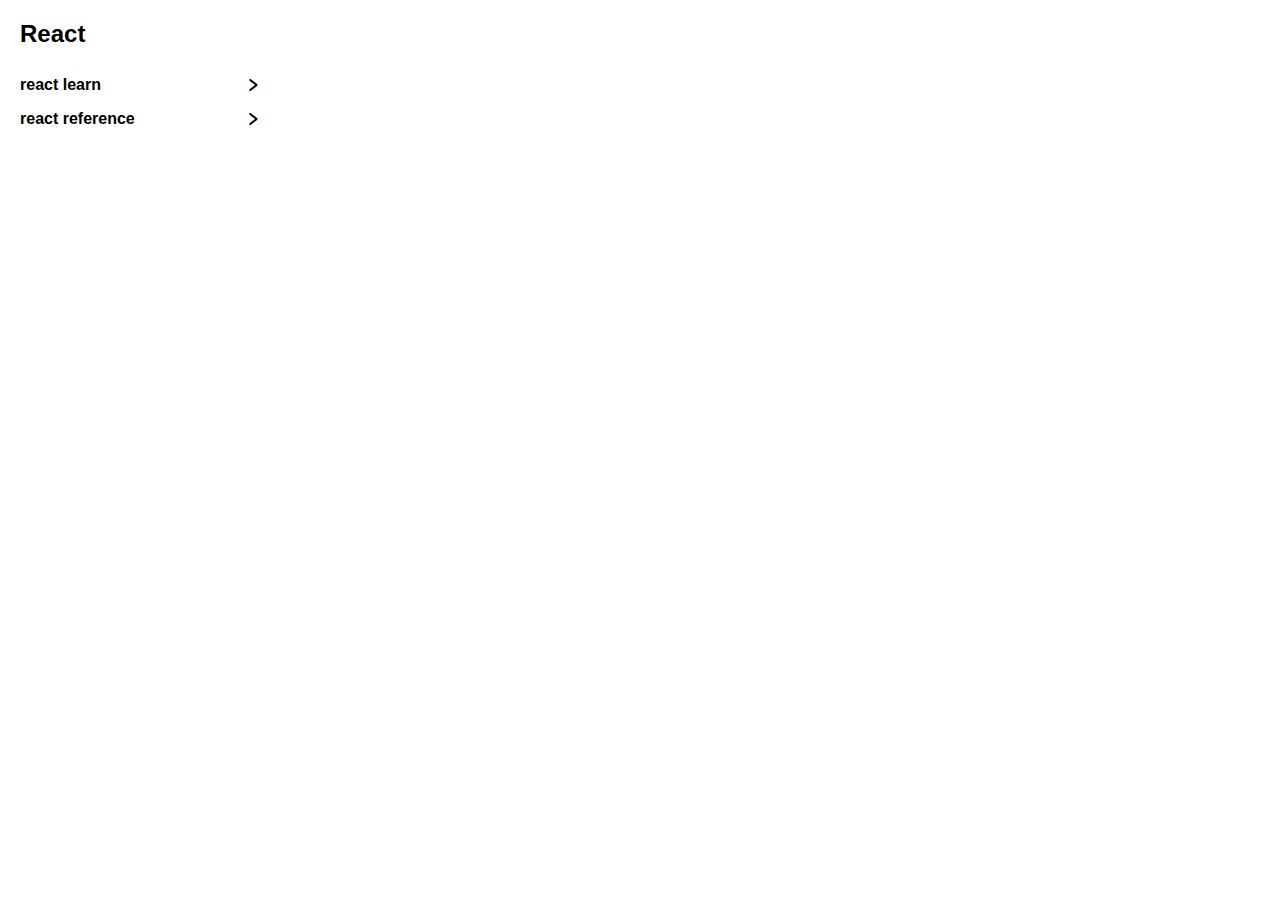
==== index.html @ 22884228 "feat: 刚才的还是打不开，改一下路径" ====
<!DOCTYPE html>
<html lang="en">
  <head>
    <meta charset="utf-8" />
    <link rel="icon" href="./favicon.ico" />
    <meta name="viewport" content="width=device-width,initial-scale=1" />
    <meta name="theme-color" content="#000000" />
    <meta name="description" content="Web site created using create-react-app" />
    <link rel="apple-touch-icon" href="./logo192.png" />
    <link rel="manifest" href="./manifest.json" />
    <title>React App</title>
    <script defer="defer" src="./static/js/main.e24f5760.js"></script>
    <link href="./static/css/main.fb8feb89.css" rel="stylesheet" />
  </head>
  <body>
    <noscript>You need to enable JavaScript to run this app.</noscript>
    <div id="root"></div>
  </body>
</html>
---- static/css/main.fb8feb89.css ----
.App,body,html{margin:0;padding:0}body,html{height:100%}.body{height:100vh;overflow:auto;position:relative;width:100vw;& .main{box-sizing:initial;margin-left:var(--leaveWidthBlank);position:relative;width:calc(100% - var(--leaveWidthBlank))}}.page-template-box{background-color:#fff;height:100vh;overflow-x:scroll;overflow-y:auto;scroll-behavior:smooth;width:100%;& .page-template{display:flex;width:100%;& .page-template-markdown{flex:1 1;margin:0 auto;max-width:800px;padding:0 20px}& .page-template-render{flex:1 1;padding:0 20px}}&::-webkit-scrollbar{height:4px;width:6px}&::-webkit-scrollbar-thumb{background-color:#8d8d8d;border-radius:3px}&::-webkit-scrollbar-track{background-color:#0000}&::-webkit-scrollbar-button{height:0;width:0}}.markdown{font-size:16px;padding:0}.markdown ::selection{background:#d3d3d3;color:#555;text-shadow:#fff 0 1px 0}.markdown ::-moz-selection{background:#d3d3d3;color:#555;text-shadow:#fff 0 1px 0}.markdown ::-webkit-selection{background:#d3d3d3;color:#555;text-shadow:#fff 0 1px 0}.markdown .markdown-code ::selection,.markdown .markdown-code::selection{background:#d3d3d3;color:#555;text-shadow:#fff 0 1px 0}.markdown .markdown-code ::-moz-selection,.markdown .markdown-code::-moz-selection{background:#d3d3d3;color:#555;text-shadow:#fff 0 1px 0}.markdown .markdown-code ::-webkit-selection,.markdown .markdown-code::-webkit-selection{background:#d3d3d3;color:#555;text-shadow:#fff 0 1px 0}.markdown-short-code{background-color:#f5f5f5;border-radius:5px;color:#ec8000;font-family:Consolas,Monaco,Andale Mono,Ubuntu Mono,monospace;font-weight:700;padding:4px}a:has(.markdown-short-code){text-decoration-color:#ec8000}.markdown-long-code{position:relative;&:before{bottom:3px;color:#a3a3a3;content:attr(data-language);position:absolute;right:5px}}.markdown-link{color:#42b983}.markdown-blockquote{border:1px solid #e5e7eb;border-radius:1em;color:#797a7c;margin:19px 0;padding:.5em 1em;&.markdown-blockquote-success{background-color:#ecf8f2}&.markdown-blockquote-warn{background-color:#fef5e7}&.markdown-blockquote-danger{background-color:#ffe9e9}&.markdown-blockquote-info{background-color:#f6f7f9}}.markdown-pre{position:relative;& div{border-radius:10px}& .markdown-pre-copy{background-color:#00000010;border-radius:5px 10px 5px 5px;color:#a3a3a3;cursor:pointer;font-family:Consolas,Monaco,Andale Mono,Ubuntu Mono,monospace;font-size:14px;font-style:normal;padding:2px 6px 4px;position:absolute;right:0;top:0;transition:all .2s;-webkit-user-select:none;user-select:none;z-index:1;&:hover{background-color:#00000020;color:#a3a3a3}}}.a-link{position:relative}.a-popover{background-color:#fff;border:1px solid #dcdcdc;border-radius:4px;box-shadow:0 2px 12px 0 #0000001a;display:none;opacity:0;padding:10px;position:absolute;transition:all .3s;white-space:nowrap;z-index:1000}.contents-in-page{font-size:16px;height:100vh;max-width:256px;min-width:128px;overflow-y:auto;position:-webkit-sticky;position:sticky;top:0;& .contents-in-page-title{color:#525252;font-size:18px;font-weight:700;line-height:64px;margin-bottom:36px}& ul{list-style-type:none;padding-left:0;& li.contents-in-page-item-box{border-radius:.75rem 0 0 .75rem;cursor:pointer;height:36px;padding:0;& a.contents-in-page-item{color:#000;display:block;font-size:14px;height:36px;line-height:20px;margin:0;padding:8px 8px 8px 0;text-decoration:none;white-space:nowrap;&.contents-in-page-item-1{margin-left:0}&.contents-in-page-item-2{margin-left:8px}&.contents-in-page-item-3{margin-left:16px}}&:hover{background-color:#f6f7f9;& a.contents-in-page-item{color:#087ea4}}&:active{background-color:#ededee;& a.contents-in-page-item{color:#087ea4}}&[data-active=true]{background-color:#e6f7ff;& a.contents-in-page-item{color:#087ea4}}}}&::-webkit-scrollbar{height:4px;width:4px}&::-webkit-scrollbar-thumb{background-color:#d6d6d6;border-radius:2px}&::-webkit-scrollbar-track{background-color:#0000}&::-webkit-scrollbar-button{height:0;width:0}}.contents{background-color:#fff;box-sizing:border-box;color:#000;font-size:12px;height:100vh;justify-content:left;overflow-y:scroll;padding:20px 12px 0 0;position:fixed;width:250px;& h1{color:#000;font-family:Inter,Helvetica Neue,Helvetica,PingFang SC,Hiragino Sans GB,Microsoft YaHei,微软雅黑,Arial,sans-serif;font-size:24px;margin:0;padding:0 0 20px 20px}& nav{margin:0;padding:0}&::-webkit-scrollbar{width:4px}&::-webkit-scrollbar-thumb{background-color:#d6d6d6;border-radius:2px}&::-webkit-scrollbar-track{background-color:#0000}&::-webkit-scrollbar-button{height:0;width:0}}.content{box-sizing:border-box;overflow:hidden;padding:0 5px 0 0;width:100%;& .content-children{transition:height .2s}}ul{list-style:none}li,ul{margin:0;padding:0}.content-button{background-color:#0000;border:none;border-radius:0 .75rem .75rem 0;color:#000;cursor:pointer;display:flex;font-family:Inter,Helvetica Neue,Helvetica,PingFang SC,Hiragino Sans GB,Microsoft YaHei,微软雅黑,Arial,sans-serif;font-size:14px;height:auto;justify-content:space-between;line-height:32px;margin:0;padding:1px 6px 1px 20px;position:relative;text-align:left;width:100%;&.bold-button{font-size:16px;font-weight:700}& .button-left-icon-right-margin{margin:0 10px 0 0}& i.button-right-icon{height:100%;position:relative;transition:all .2s;&:before{position:relative;top:50%;transform:translateY(-50%)}}& span.button-main{word-wrap:break-word;width:calc(100% - 16px);& i{white-space:nowrap}}& i.button-tag{background-color:#99a1b359;border-radius:4px;font-size:inherit;font-style:normal;margin:0 4px;padding:0 4px}&:hover{background-color:#f6f7f9}&:active{background-color:#ededee}&[isSelected=true]{background-color:#e6f7ff;color:#087ea4}&[isExpand=true]{& i.button-right-icon{transform:rotate(90deg)}}}@font-face{font-family:iconfont;src:url(/static/media/iconfont.4f03108f6edeffdc2eae.woff2) format("woff2"),url(/static/media/iconfont.629662c6526e6aac4a8d.woff) format("woff"),url(/static/media/iconfont.5cf6a62e1a3238585a71.ttf) format("truetype")}.iconfont{-webkit-font-smoothing:antialiased;-moz-osx-font-smoothing:grayscale;font-family:iconfont!important;font-size:16px;font-style:normal}.icon-gateway:before{content:"\e822"}.icon-shop-fill:before{content:"\e922"}.icon-car:before{content:"\e823"}.icon-setting-fill:before{content:"\e923"}.icon-printer:before{content:"\e824"}.icon-USB-fill:before{content:"\e924"}.icon-read:before{content:"\e825"}.icon-golden-fill:before{content:"\e925"}.icon-cloud-server:before{content:"\e826"}.icon-build-fill:before{content:"\e926"}.icon-cloud-upload:before{content:"\e827"}.icon-boxplot-fill:before{content:"\e927"}.icon-cloud:before{content:"\e828"}.icon-sliders-fill:before{content:"\e928"}.icon-cloud-download:before{content:"\e829"}.icon-alibaba:before{content:"\e929"}.icon-cloud-sync:before{content:"\e82a"}.icon-antdesign:before{content:"\e92a"}.icon-video:before{content:"\e82b"}.icon-ant-cloud:before{content:"\e92b"}.icon-notification:before{content:"\e82c"}.icon-behance:before{content:"\e92c"}.icon-sound:before{content:"\e82d"}.icon-googleplus:before{content:"\e92d"}.icon-radarchart:before{content:"\e82e"}.icon-medium:before{content:"\e92e"}.icon-qrcode:before{content:"\e82f"}.icon-google:before{content:"\e92f"}.icon-fund:before{content:"\e830"}.icon-IE:before{content:"\e930"}.icon-image:before{content:"\e831"}.icon-amazon:before{content:"\e931"}.icon-mail:before{content:"\e832"}.icon-slack:before{content:"\e932"}.icon-table:before{content:"\e833"}.icon-alipay:before{content:"\e933"}.icon-idcard:before{content:"\e834"}.icon-taobao:before{content:"\e934"}.icon-creditcard:before{content:"\e835"}.icon-zhihu:before{content:"\e935"}.icon-heart:before{content:"\e836"}.icon-HTML:before{content:"\e936"}.icon-block:before{content:"\e837"}.icon-linkedin:before{content:"\e937"}.icon-error:before{content:"\e838"}.icon-yahoo:before{content:"\e938"}.icon-star:before{content:"\e839"}.icon-facebook:before{content:"\e939"}.icon-gold:before{content:"\e83a"}.icon-skype:before{content:"\e93a"}.icon-heatmap:before{content:"\e83b"}.icon-CodeSandbox:before{content:"\e93b"}.icon-wifi:before{content:"\e83c"}.icon-chrome:before{content:"\e93c"}.icon-attachment:before{content:"\e83d"}.icon-codepen:before{content:"\e93d"}.icon-edit:before{content:"\e83e"}.icon-aliwangwang:before{content:"\e93e"}.icon-key:before{content:"\e83f"}.icon-apple:before{content:"\e93f"}.icon-api:before{content:"\e840"}.icon-android:before{content:"\e940"}.icon-disconnect:before{content:"\e841"}.icon-sketch:before{content:"\e941"}.icon-highlight:before{content:"\e842"}.icon-Gitlab:before{content:"\e942"}.icon-monitor:before{content:"\e843"}.icon-dribbble:before{content:"\e943"}.icon-link:before{content:"\e844"}.icon-instagram:before{content:"\e944"}.icon-man:before{content:"\e845"}.icon-reddit:before{content:"\e945"}.icon-percentage:before{content:"\e846"}.icon-windows:before{content:"\e946"}.icon-pushpin:before{content:"\e847"}.icon-yuque:before{content:"\e947"}.icon-phone:before{content:"\e848"}.icon-Youtube:before{content:"\e948"}.icon-shake:before{content:"\e849"}.icon-Gitlab-fill:before{content:"\e949"}.icon-tag:before{content:"\e84a"}.icon-dropbox:before{content:"\e94a"}.icon-wrench:before{content:"\e84b"}.icon-dingtalk:before{content:"\e94b"}.icon-tags:before{content:"\e84c"}.icon-android-fill:before{content:"\e94c"}.icon-scissor:before{content:"\e84d"}.icon-apple-fill:before{content:"\e94d"}.icon-mr:before{content:"\e84e"}.icon-HTML-fill:before{content:"\e94e"}.icon-share:before{content:"\e84f"}.icon-windows-fill:before{content:"\e94f"}.icon-branches:before{content:"\e850"}.icon-QQ:before{content:"\e950"}.icon-fork:before{content:"\e851"}.icon-twitter:before{content:"\e951"}.icon-shrink:before{content:"\e852"}.icon-skype-fill:before{content:"\e952"}.icon-arrawsalt:before{content:"\e853"}.icon-weibo:before{content:"\e953"}.icon-verticalright:before{content:"\e854"}.icon-yuque-fill:before{content:"\e954"}.icon-verticalleft:before{content:"\e855"}.icon-Youtube-fill:before{content:"\e955"}.icon-right:before{content:"\e856"}.icon-yahoo-fill:before{content:"\e956"}.icon-left:before{content:"\e857"}.icon-wechat-fill:before{content:"\e957"}.icon-up:before{content:"\e858"}.icon-chrome-fill:before{content:"\e958"}.icon-down:before{content:"\e859"}.icon-alipay-circle-fill:before{content:"\e959"}.icon-fullscreen:before{content:"\e85a"}.icon-aliwangwang-fill:before{content:"\e95a"}.icon-fullscreen-exit:before{content:"\e85b"}.icon-behance-circle-fill:before{content:"\e95b"}.icon-doubleleft:before{content:"\e85c"}.icon-amazon-circle-fill:before{content:"\e95c"}.icon-doubleright:before{content:"\e85d"}.icon-codepen-circle-fill:before{content:"\e95d"}.icon-arrowright:before{content:"\e85e"}.icon-CodeSandbox-circle-f:before{content:"\e95e"}.icon-arrowup:before{content:"\e85f"}.icon-dropbox-circle-fill:before{content:"\e95f"}.icon-arrowleft:before{content:"\e860"}.icon-github-fill:before{content:"\e960"}.icon-arrowdown:before{content:"\e861"}.icon-dribbble-circle-fill:before{content:"\e961"}.icon-upload:before{content:"\e862"}.icon-googleplus-circle-f:before{content:"\e962"}.icon-colum-height:before{content:"\e863"}.icon-medium-circle-fill:before{content:"\e963"}.icon-vertical-align-botto:before{content:"\e864"}.icon-QQ-circle-fill:before{content:"\e964"}.icon-vertical-align-middl:before{content:"\e865"}.icon-IE-circle-fill:before{content:"\e965"}.icon-totop:before{content:"\e866"}.icon-google-circle-fill:before{content:"\e966"}.icon-vertical-align-top:before{content:"\e867"}.icon-dingtalk-circle-fill:before{content:"\e967"}.icon-download:before{content:"\e868"}.icon-sketch-circle-fill:before{content:"\e968"}.icon-sort-descending:before{content:"\e869"}.icon-slack-circle-fill:before{content:"\e969"}.icon-sort-ascending:before{content:"\e86a"}.icon-twitter-circle-fill:before{content:"\e96a"}.icon-fall:before{content:"\e86b"}.icon-taobao-circle-fill:before{content:"\e96b"}.icon-swap:before{content:"\e86c"}.icon-weibo-circle-fill:before{content:"\e96c"}.icon-stock:before{content:"\e86d"}.icon-zhihu-circle-fill:before{content:"\e96d"}.icon-rise:before{content:"\e86e"}.icon-reddit-circle-fill:before{content:"\e96e"}.icon-indent:before{content:"\e86f"}.icon-alipay-square-fill:before{content:"\e96f"}.icon-outdent:before{content:"\e870"}.icon-dingtalk-square-fill:before{content:"\e970"}.icon-menu:before{content:"\e871"}.icon-CodeSandbox-square-f:before{content:"\e971"}.icon-unorderedlist:before{content:"\e872"}.icon-behance-square-fill:before{content:"\e972"}.icon-orderedlist:before{content:"\e873"}.icon-amazon-square-fill:before{content:"\e973"}.icon-align-right:before{content:"\e874"}.icon-codepen-square-fill:before{content:"\e974"}.icon-align-center:before{content:"\e875"}.icon-dribbble-square-fill:before{content:"\e975"}.icon-align-left:before{content:"\e876"}.icon-dropbox-square-fill:before{content:"\e976"}.icon-pic-center:before{content:"\e877"}.icon-facebook-fill:before{content:"\e977"}.icon-pic-right:before{content:"\e878"}.icon-googleplus-square-f:before{content:"\e978"}.icon-pic-left:before{content:"\e879"}.icon-google-square-fill:before{content:"\e979"}.icon-bold:before{content:"\e87a"}.icon-instagram-fill:before{content:"\e97a"}.icon-font-colors:before{content:"\e87b"}.icon-IE-square-fill:before{content:"\e97b"}.icon-exclaimination:before{content:"\e87c"}.icon-medium-square-fill:before{content:"\e97c"}.icon-font-size:before{content:"\e87d"}.icon-linkedin-fill:before{content:"\e97d"}.icon-infomation:before{content:"\e87e"}.icon-QQ-square-fill:before{content:"\e97e"}.icon-line-height:before{content:"\e87f"}.icon-reddit-square-fill:before{content:"\e97f"}.icon-strikethrough:before{content:"\e880"}.icon-twitter-square-fill:before{content:"\e980"}.icon-underline:before{content:"\e881"}.icon-sketch-square-fill:before{content:"\e981"}.icon-number:before{content:"\e882"}.icon-slack-square-fill:before{content:"\e982"}.icon-italic:before{content:"\e883"}.icon-taobao-square-fill:before{content:"\e983"}.icon-code:before{content:"\e884"}.icon-weibo-square-fill:before{content:"\e984"}.icon-column-width:before{content:"\e885"}.icon-zhihu-square-fill:before{content:"\e985"}.icon-check:before{content:"\e886"}.icon-zoomout:before{content:"\e986"}.icon-ellipsis:before{content:"\e887"}.icon-apartment:before{content:"\e987"}.icon-dash:before{content:"\e888"}.icon-audio:before{content:"\e988"}.icon-close:before{content:"\e889"}.icon-audio-fill:before{content:"\e989"}.icon-enter:before{content:"\e88a"}.icon-robot:before{content:"\e98a"}.icon-line:before{content:"\e88b"}.icon-zoomin:before{content:"\e98b"}.icon-minus:before{content:"\e88c"}.icon-robot-fill:before{content:"\e98c"}.icon-question:before{content:"\e88d"}.icon-bug-fill:before{content:"\e98d"}.icon-rollback:before{content:"\e88e"}.icon-bug:before{content:"\e98e"}.icon-small-dash:before{content:"\e88f"}.icon-audiostatic:before{content:"\e98f"}.icon-pause:before{content:"\e890"}.icon-comment:before{content:"\e990"}.icon-smile:before{content:"\e78f"}.icon-bg-colors:before{content:"\e891"}.icon-signal-fill:before{content:"\e991"}.icon-trademark:before{content:"\e790"}.icon-crown:before{content:"\e892"}.icon-verified:before{content:"\e992"}.icon-time-circle:before{content:"\e791"}.icon-drag:before{content:"\e893"}.icon-shortcut-fill:before{content:"\e993"}.icon-timeout:before{content:"\e792"}.icon-desktop:before{content:"\e894"}.icon-videocameraadd:before{content:"\e994"}.icon-earth:before{content:"\e793"}.icon-gift:before{content:"\e895"}.icon-switchuser:before{content:"\e995"}.icon-YUAN:before{content:"\e794"}.icon-stop:before{content:"\e896"}.icon-whatsapp:before{content:"\e996"}.icon-up-circle:before{content:"\e795"}.icon-fire:before{content:"\e897"}.icon-appstoreadd:before{content:"\e997"}.icon-transaction:before{content:"\e798"}.icon-thunderbolt:before{content:"\e898"}.icon-caret-down:before{content:"\e998"}.icon-undo:before{content:"\e799"}.icon-check-circle-fill:before{content:"\e899"}.icon-backward:before{content:"\e999"}.icon-redo:before{content:"\e79a"}.icon-left-circle-fill:before{content:"\e89a"}.icon-caret-up:before{content:"\e99a"}.icon-reload:before{content:"\e79b"}.icon-down-circle-fill:before{content:"\e89b"}.icon-caret-right:before{content:"\e99b"}.icon-reloadtime:before{content:"\e79c"}.icon-minus-circle-fill:before{content:"\e89c"}.icon-caret-left:before{content:"\e99c"}.icon-message:before{content:"\e79d"}.icon-close-circle-fill:before{content:"\e89d"}.icon-fast-backward:before{content:"\e99d"}.icon-dashboard:before{content:"\e79e"}.icon-info-circle-fill:before{content:"\e89e"}.icon-forward:before{content:"\e99e"}.icon-issuesclose:before{content:"\e79f"}.icon-up-circle-fill:before{content:"\e89f"}.icon-fast-forward:before{content:"\e99f"}.icon-poweroff:before{content:"\e7a0"}.icon-right-circle-fill:before{content:"\e8a0"}.icon-search:before{content:"\e9a0"}.icon-logout:before{content:"\e7a1"}.icon-plus-circle-fill:before{content:"\e8a1"}.icon-retweet:before{content:"\e9a1"}.icon-piechart:before{content:"\e7a2"}.icon-question-circle-fill:before{content:"\e8a2"}.icon-login:before{content:"\e9a2"}.icon-setting:before{content:"\e7a3"}.icon-EURO-circle-fill:before{content:"\e8a3"}.icon-step-backward:before{content:"\e9a3"}.icon-eye:before{content:"\e7a4"}.icon-frown-fill:before{content:"\e8a4"}.icon-step-forward:before{content:"\e9a4"}.icon-location:before{content:"\e7a5"}.icon-copyright-circle-fil:before{content:"\e8a5"}.icon-swap-right:before{content:"\e9a5"}.icon-edit-square:before{content:"\e7a6"}.icon-CI-circle-fill:before{content:"\e8a6"}.icon-swap-left:before{content:"\e9a6"}.icon-export:before{content:"\e7a7"}.icon-compass-fill:before{content:"\e8a7"}.icon-woman:before{content:"\e9a7"}.icon-save:before{content:"\e7a8"}.icon-Dollar-circle-fill:before{content:"\e8a8"}.icon-plus:before{content:"\e9a8"}.icon-Import:before{content:"\e7a9"}.icon-poweroff-circle-fill:before{content:"\e8a9"}.icon-eyeclose-fill:before{content:"\e9a9"}.icon-appstore:before{content:"\e7aa"}.icon-meh-fill:before{content:"\e8aa"}.icon-eye-close:before{content:"\e9aa"}.icon-close-square:before{content:"\e7ab"}.icon-play-circle-fill:before{content:"\e8ab"}.icon-clear:before{content:"\e9ab"}.icon-down-square:before{content:"\e7ac"}.icon-Pound-circle-fill:before{content:"\e8ac"}.icon-collapse:before{content:"\e9ac"}.icon-layout:before{content:"\e7ad"}.icon-smile-fill:before{content:"\e8ad"}.icon-expand:before{content:"\e9ad"}.icon-left-square:before{content:"\e7ae"}.icon-stop-fill:before{content:"\e8ae"}.icon-deletecolumn:before{content:"\e9ae"}.icon-play-square:before{content:"\e7af"}.icon-warning-circle-fill:before{content:"\e8af"}.icon-merge-cells:before{content:"\e9af"}.icon-control:before{content:"\e7b0"}.icon-time-circle-fill:before{content:"\e8b0"}.icon-subnode:before{content:"\e9b0"}.icon-codelibrary:before{content:"\e7b1"}.icon-trademark-circle-fil:before{content:"\e8b1"}.icon-rotate-left:before{content:"\e9b1"}.icon-detail:before{content:"\e7b2"}.icon-YUAN-circle-fill:before{content:"\e8b2"}.icon-rotate-right:before{content:"\e9b2"}.icon-minus-square:before{content:"\e7b3"}.icon-heart-fill:before{content:"\e8b3"}.icon-insertrowbelow:before{content:"\e9b3"}.icon-plus-square:before{content:"\e7b4"}.icon-piechart-circle-fil:before{content:"\e8b4"}.icon-insertrowabove:before{content:"\e9b4"}.icon-right-square:before{content:"\e7b5"}.icon-dashboard-fill:before{content:"\e8b5"}.icon-table1:before{content:"\e9b5"}.icon-project:before{content:"\e7b6"}.icon-message-fill:before{content:"\e8b6"}.icon-solit-cells:before{content:"\e9b6"}.icon-wallet:before{content:"\e7b7"}.icon-check-square-fill:before{content:"\e8b7"}.icon-formatpainter:before{content:"\e9b7"}.icon-up-square:before{content:"\e7b8"}.icon-down-square-fill:before{content:"\e8b8"}.icon-insertrowright:before{content:"\e9b8"}.icon-calculator:before{content:"\e7b9"}.icon-minus-square-fill:before{content:"\e8b9"}.icon-formatpainter-fill:before{content:"\e9b9"}.icon-interation:before{content:"\e7ba"}.icon-close-square-fill:before{content:"\e8ba"}.icon-insertrowleft:before{content:"\e9ba"}.icon-check-square:before{content:"\e7bb"}.icon-codelibrary-fill:before{content:"\e8bb"}.icon-translate:before{content:"\e9bb"}.icon-border:before{content:"\e7bc"}.icon-left-square-fill:before{content:"\e8bc"}.icon-deleterow:before{content:"\e9bc"}.icon-border-outer:before{content:"\e7bd"}.icon-play-square-fill:before{content:"\e8bd"}.icon-sisternode:before{content:"\e9bd"}.icon-border-top:before{content:"\e7be"}.icon-up-square-fill:before{content:"\e8be"}.icon-Field-number:before{content:"\e9be"}.icon-border-bottom:before{content:"\e7bf"}.icon-right-square-fill:before{content:"\e8bf"}.icon-Field-String:before{content:"\e9bf"}.icon-border-left:before{content:"\e7c0"}.icon-plus-square-fill:before{content:"\e8c0"}.icon-Function:before{content:"\e9c0"}.icon-border-right:before{content:"\e7c1"}.icon-accountbook-fill:before{content:"\e8c1"}.icon-Field-time:before{content:"\e9c1"}.icon-border-inner:before{content:"\e7c2"}.icon-carryout-fill:before{content:"\e8c2"}.icon-GIF:before{content:"\e9c2"}.icon-border-verticle:before{content:"\e7c3"}.icon-calendar-fill:before{content:"\e8c3"}.icon-Partition:before{content:"\e9c3"}.icon-border-horizontal:before{content:"\e7c4"}.icon-calculator-fill:before{content:"\e8c4"}.icon-index:before{content:"\e9c4"}.icon-radius-bottomleft:before{content:"\e7c5"}.icon-interation-fill:before{content:"\e8c5"}.icon-Storedprocedure:before{content:"\e9c5"}.icon-radius-bottomright:before{content:"\e7c6"}.icon-project-fill:before{content:"\e8c6"}.icon-Field-Binary:before{content:"\e9c6"}.icon-radius-upleft:before{content:"\e7c7"}.icon-detail-fill:before{content:"\e8c7"}.icon-Console-SQL:before{content:"\e9c7"}.icon-radius-upright:before{content:"\e7c8"}.icon-save-fill:before{content:"\e8c8"}.icon-icon-test:before{content:"\e9c8"}.icon-radius-setting:before{content:"\e7c9"}.icon-wallet-fill:before{content:"\e8c9"}.icon-aim:before{content:"\e9c9"}.icon-adduser:before{content:"\e7ca"}.icon-control-fill:before{content:"\e8ca"}.icon-compress:before{content:"\e9ca"}.icon-deleteteam:before{content:"\e7cb"}.icon-layout-fill:before{content:"\e8cb"}.icon-expend:before{content:"\e9cb"}.icon-deleteuser:before{content:"\e7cc"}.icon-appstore-fill:before{content:"\e8cc"}.icon-folder-view:before{content:"\e9cc"}.icon-addteam:before{content:"\e7cd"}.icon-mobile-fill:before{content:"\e8cd"}.icon-file-GIF:before{content:"\e9cd"}.icon-user:before{content:"\e7ce"}.icon-tablet-fill:before{content:"\e8ce"}.icon-group:before{content:"\e9ce"}.icon-team:before{content:"\e7cf"}.icon-book-fill:before{content:"\e8cf"}.icon-send:before{content:"\e9cf"}.icon-areachart:before{content:"\e7d0"}.icon-redenvelope-fill:before{content:"\e8d0"}.icon-Report:before{content:"\e9d0"}.icon-linechart:before{content:"\e7d1"}.icon-safetycertificate-f:before{content:"\e8d1"}.icon-View:before{content:"\e9d1"}.icon-barchart:before{content:"\e7d2"}.icon-propertysafety-fill:before{content:"\e8d2"}.icon-shortcut:before{content:"\e9d2"}.icon-pointmap:before{content:"\e7d3"}.icon-insurance-fill:before{content:"\e8d3"}.icon-ungroup:before{content:"\e9d3"}.icon-container:before{content:"\e7d4"}.icon-securityscan-fill:before{content:"\e8d4"}.icon-database:before{content:"\e7d5"}.icon-file-exclamation-fil:before{content:"\e8d5"}.icon-sever:before{content:"\e7d6"}.icon-file-add-fill:before{content:"\e8d6"}.icon-mobile:before{content:"\e7d7"}.icon-file-fill:before{content:"\e8d7"}.icon-tablet:before{content:"\e7d8"}.icon-file-excel-fill:before{content:"\e8d8"}.icon-redenvelope:before{content:"\e7d9"}.icon-file-markdown-fill:before{content:"\e8d9"}.icon-book:before{content:"\e7da"}.icon-file-text-fill:before{content:"\e8da"}.icon-filedone:before{content:"\e7db"}.icon-file-ppt-fill:before{content:"\e8db"}.icon-reconciliation:before{content:"\e7dc"}.icon-file-unknown-fill:before{content:"\e8dc"}.icon-file-exception:before{content:"\e7dd"}.icon-file-word-fill:before{content:"\e8dd"}.icon-filesync:before{content:"\e7de"}.icon-file-zip-fill:before{content:"\e8de"}.icon-filesearch:before{content:"\e7df"}.icon-file-pdf-fill:before{content:"\e8df"}.icon-solution:before{content:"\e7e0"}.icon-file-image-fill:before{content:"\e8e0"}.icon-fileprotect:before{content:"\e7e1"}.icon-diff-fill:before{content:"\e8e1"}.icon-file-add:before{content:"\e7e2"}.icon-file-copy-fill:before{content:"\e8e2"}.icon-file-excel:before{content:"\e7e3"}.icon-snippets-fill:before{content:"\e8e3"}.icon-file-exclamation:before{content:"\e7e4"}.icon-batchfolding-fill:before{content:"\e8e4"}.icon-file-pdf:before{content:"\e7e5"}.icon-reconciliation-fill:before{content:"\e8e5"}.icon-file-image:before{content:"\e7e6"}.icon-folder-add-fill:before{content:"\e8e6"}.icon-file-markdown:before{content:"\e7e7"}.icon-folder-fill:before{content:"\e8e7"}.icon-file-unknown:before{content:"\e7e8"}.icon-folder-open-fill:before{content:"\e8e8"}.icon-file-ppt:before{content:"\e7e9"}.icon-database-fill:before{content:"\e8e9"}.icon-file-word:before{content:"\e7ea"}.icon-container-fill:before{content:"\e8ea"}.icon-file:before{content:"\e7eb"}.icon-sever-fill:before{content:"\e8eb"}.icon-file-zip:before{content:"\e7ec"}.icon-calendar-check-fill:before{content:"\e8ec"}.icon-file-text:before{content:"\e7ed"}.icon-image-fill:before{content:"\e8ed"}.icon-file-copy:before{content:"\e7ee"}.icon-idcard-fill:before{content:"\e8ee"}.icon-snippets:before{content:"\e7ef"}.icon-creditcard-fill:before{content:"\e8ef"}.icon-audit:before{content:"\e7f0"}.icon-fund-fill:before{content:"\e8f0"}.icon-diff:before{content:"\e7f1"}.icon-read-fill:before{content:"\e8f1"}.icon-Batchfolding:before{content:"\e7f2"}.icon-contacts-fill:before{content:"\e8f2"}.icon-securityscan:before{content:"\e7f3"}.icon-delete-fill:before{content:"\e8f3"}.icon-propertysafety:before{content:"\e7f4"}.icon-notification-fill:before{content:"\e8f4"}.icon-safetycertificate:before{content:"\e7f5"}.icon-flag-fill:before{content:"\e8f5"}.icon-insurance:before{content:"\e7f6"}.icon-moneycollect-fill:before{content:"\e8f6"}.icon-alert:before{content:"\e7f7"}.icon-medicinebox-fill:before{content:"\e8f7"}.icon-delete:before{content:"\e7f8"}.icon-rest-fill:before{content:"\e8f8"}.icon-hourglass:before{content:"\e7f9"}.icon-shopping-fill:before{content:"\e8f9"}.icon-bulb:before{content:"\e7fa"}.icon-skin-fill:before{content:"\e8fa"}.icon-experiment:before{content:"\e7fb"}.icon-video-fill:before{content:"\e8fb"}.icon-bell:before{content:"\e7fc"}.icon-sound-fill:before{content:"\e8fc"}.icon-trophy:before{content:"\e7fd"}.icon-bulb-fill:before{content:"\e8fd"}.icon-rest:before{content:"\e7fe"}.icon-bell-fill:before{content:"\e8fe"}.icon-USB:before{content:"\e7ff"}.icon-filter-fill:before{content:"\e8ff"}.icon-skin:before{content:"\e800"}.icon-fire-fill:before{content:"\e900"}.icon-home:before{content:"\e801"}.icon-funnelplot-fill:before{content:"\e901"}.icon-bank:before{content:"\e802"}.icon-gift-fill:before{content:"\e902"}.icon-filter:before{content:"\e803"}.icon-hourglass-fill:before{content:"\e903"}.icon-funnelplot:before{content:"\e804"}.icon-home-fill:before{content:"\e904"}.icon-like:before{content:"\e805"}.icon-trophy-fill:before{content:"\e905"}.icon-unlike:before{content:"\e806"}.icon-location-fill:before{content:"\e906"}.icon-unlock:before{content:"\e807"}.icon-cloud-fill:before{content:"\e907"}.icon-lock:before{content:"\e808"}.icon-customerservice-fill:before{content:"\e908"}.icon-customerservice:before{content:"\e809"}.icon-experiment-fill:before{content:"\e909"}.icon-flag:before{content:"\e80a"}.icon-eye-fill:before{content:"\e90a"}.icon-moneycollect:before{content:"\e80b"}.icon-like-fill:before{content:"\e90b"}.icon-medicinebox:before{content:"\e80c"}.icon-lock-fill:before{content:"\e90c"}.icon-shop:before{content:"\e80d"}.icon-unlike-fill:before{content:"\e90d"}.icon-rocket:before{content:"\e80e"}.icon-star-fill:before{content:"\e90e"}.icon-shopping:before{content:"\e80f"}.icon-unlock-fill:before{content:"\e90f"}.icon-folder:before{content:"\e810"}.icon-alert-fill:before{content:"\e910"}.icon-folder-open:before{content:"\e811"}.icon-api-fill:before{content:"\e911"}.icon-folder-add:before{content:"\e812"}.icon-highlight-fill:before{content:"\e912"}.icon-deploymentunit:before{content:"\e813"}.icon-phone-fill:before{content:"\e913"}.icon-accountbook:before{content:"\e814"}.icon-edit-fill:before{content:"\e914"}.icon-contacts:before{content:"\e815"}.icon-pushpin-fill:before{content:"\e915"}.icon-carryout:before{content:"\e816"}.icon-rocket-fill:before{content:"\e916"}.icon-calendar-check:before{content:"\e817"}.icon-thunderbolt-fill:before{content:"\e917"}.icon-calendar:before{content:"\e818"}.icon-tag-fill:before{content:"\e918"}.icon-scan:before{content:"\e819"}.icon-wrench-fill:before{content:"\e919"}.icon-select:before{content:"\e81a"}.icon-tags-fill:before{content:"\e91a"}.icon-boxplot:before{content:"\e81b"}.icon-bank-fill:before{content:"\e91b"}.icon-build:before{content:"\e81c"}.icon-camera-fill:before{content:"\e91c"}.icon-sliders:before{content:"\e81d"}.icon-error-fill:before{content:"\e91d"}.icon-laptop:before{content:"\e81e"}.icon-crown-fill:before{content:"\e91e"}.icon-barcode:before{content:"\e81f"}.icon-mail-fill:before{content:"\e91f"}.icon-camera:before{content:"\e820"}.icon-car-fill:before{content:"\e920"}.icon-cluster:before{content:"\e821"}.icon-printer-fill:before{content:"\e921"}.icon-check-circle:before{content:"\e77d"}.icon-CI:before{content:"\e77e"}.icon-Dollar:before{content:"\e77f"}.icon-compass:before{content:"\e780"}.icon-close-circle:before{content:"\e781"}.icon-frown:before{content:"\e782"}.icon-info-circle:before{content:"\e783"}.icon-left-circle:before{content:"\e784"}.icon-down-circle:before{content:"\e785"}.icon-EURO:before{content:"\e786"}.icon-copyright:before{content:"\e787"}.icon-minus-circle:before{content:"\e788"}.icon-meh:before{content:"\e789"}.icon-plus-circle:before{content:"\e78a"}.icon-play-circle:before{content:"\e78b"}.icon-question-circle:before{content:"\e78c"}.icon-Pound:before{content:"\e78d"}.icon-right-circle:before{content:"\e78e"}.icon-warning-circle:before{content:"\e78f"}.icon-sync:before{content:"\e790"}.not-found{align-items:center;display:flex;font-size:2rem;font-weight:700;height:100vh;justify-content:center;text-align:center;& h2{margin-right:1rem}& p{margin-left:1rem}}
/*# sourceMappingURL=main.fb8feb89.css.map*/
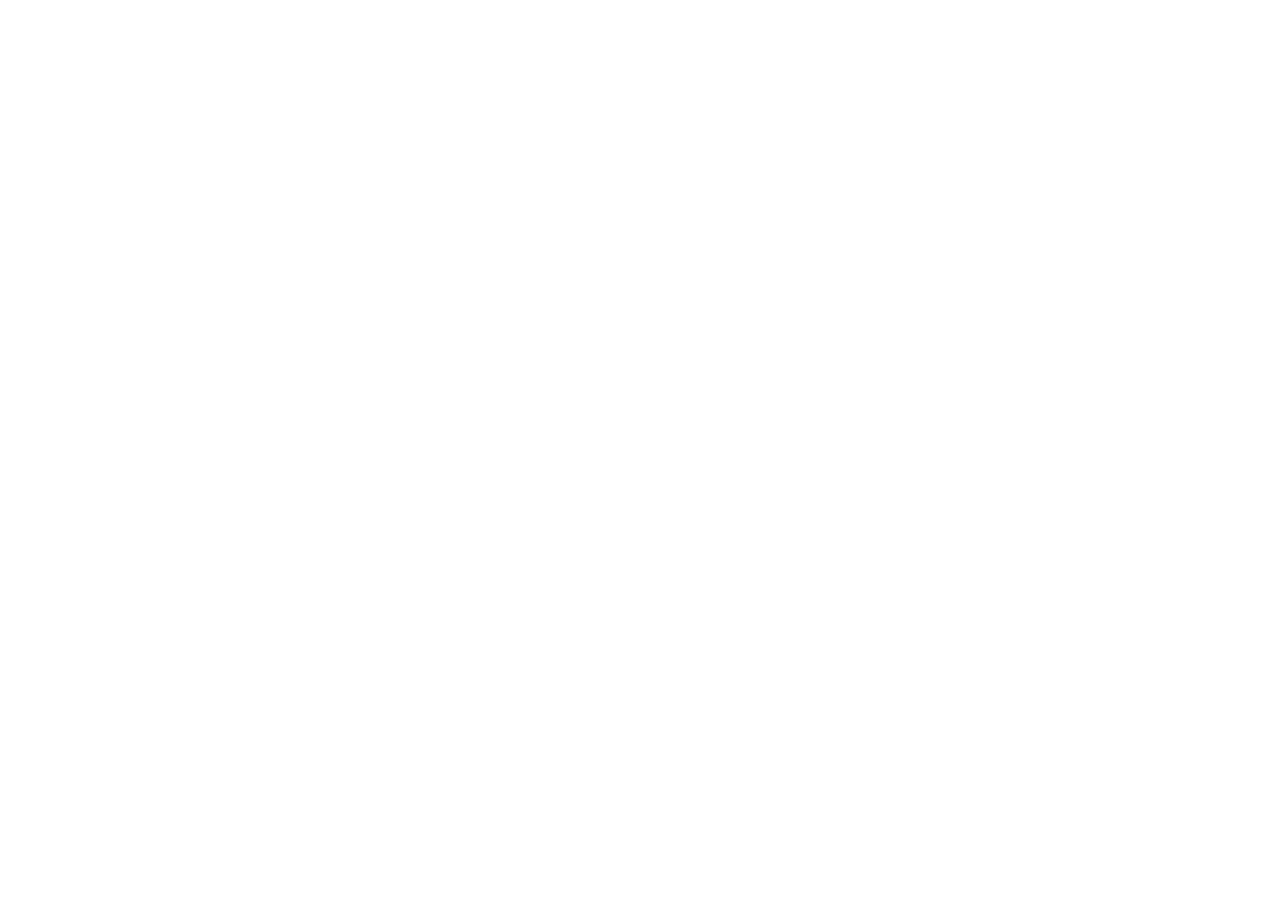
==== commit b42877f3: "feat: 使用路由进行部分重构" ====
--- a/index.html
+++ b/index.html
@@ -1,19 +1,15 @@
-<!DOCTYPE html>
-<html lang="en">
-  <head>
-    <meta charset="utf-8" />
-    <link rel="icon" href="./favicon.ico" />
-    <meta name="viewport" content="width=device-width,initial-scale=1" />
-    <meta name="theme-color" content="#000000" />
-    <meta name="description" content="Web site created using create-react-app" />
-    <link rel="apple-touch-icon" href="./logo192.png" />
-    <link rel="manifest" href="./manifest.json" />
-    <title>React App</title>
-    <script defer="defer" src="./static/js/main.e24f5760.js"></script>
-    <link href="./static/css/main.fb8feb89.css" rel="stylesheet" />
-  </head>
-  <body>
-    <noscript>You need to enable JavaScript to run this app.</noscript>
-    <div id="root"></div>
-  </body>
-</html>
+<!doctype html>
+<html lang="en">
+  <head>
+    <meta charset="UTF-8" />
+    <link rel="icon" href="/reactnotes/assets/favicon-DZsIlsP_.ico" />
+    <meta name="viewport" content="width=device-width, initial-scale=1.0" />
+    <title>React App</title>
+    <script type="module" crossorigin src="/reactnotes/assets/index-sbuqQsq_.js"></script>
+    <link rel="stylesheet" crossorigin href="/reactnotes/assets/index-BEQJSz1G.css">
+  </head>
+  <body>
+    <noscript>You need to enable JavaScript to run this app.</noscript>
+    <div id="root"></div>
+  </body>
+</html>
